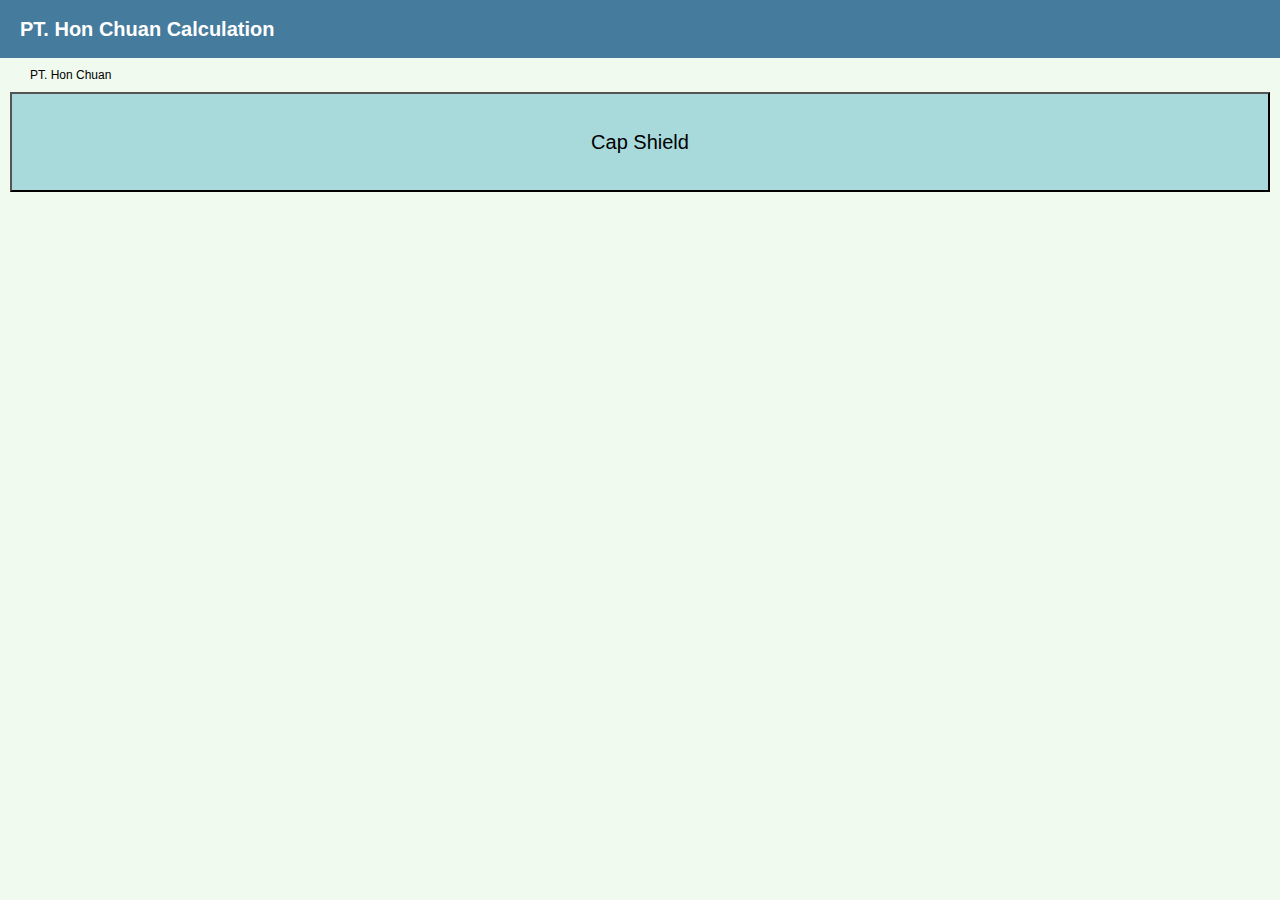
==== index.html @ 29a51df4 "Added files, excluding txt & jpg" ====
<html>
    <head>
        <title>PT. Hon Chuan Calculation</title>
		<link rel="stylesheet" href="https://cdn.jsdelivr.net/npm/bootstrap-icons@1.11.3/font/bootstrap-icons.min.css">
		<link rel="stylesheet" href="style.css">
		<meta charset="utf-8">
		<meta name="viewport" content="width=device-width, initial-scale=1, minimal-ui">
    </head>
    <body>
        <header>
            <span>PT. Hon Chuan Calculation</span>
        </header>
		<main>
			<div class="location">
				<p>PT. Hon Chuan</p>
			</div>
			<a href="capshield.html">
				<button class="buttons">
					Cap Shield
				</button>
			</a>
		</main>
    </body>
</html>
---- style.css ----
* {
    margin: 0;
    box-sizing: border-box;
    font-family: Helvetica, sans-serif;
}
body {
    background-color: #f1faee;
}
header {
    background-color: #457b9d;
    padding: 10px;
    font-weight: bold;
    height: 58px;
    display: flex;
    align-items: center;
    color: white;
}
header span {
    font-size: 20px;
    margin-left: 10px;
}
main {
    margin: 10px;
}
.location p {
    font-size: 12px;
    margin-left: 20px;
    margin-bottom: 10px;
}
.location a {
    color: black;
}
.location a:hover {
    color: blue;
    text-decoration: underline;
}
#satuan_pcs_p {
    text-align: center;
}
section {
    margin: 10px;
}
details {
    background-color: #457b9d22;
    margin-bottom: 5px;
}
details#total {
    background-color: #ecf8e1aa;
    position: sticky;
    bottom: 0;
}
details#total summary {
    background-color: #e3f2d2aa;
}
summary {
    background-color: #457b9d33;
}
summary, section > p, details > div {
    padding: 10px;
}
#cap-lelehan-white {
    display: flex;
}
#lelehan-white {
    margin-left: 20px;
}
section > p {
    margin-top: 20px;
    background-color: #457b9d22;
}
#line {
    display: flex;
    max-width: 600px;
    justify-content: space-around;
}
button {
    cursor: pointer;
    padding: 10px;
}
a {
    text-decoration: none;
}
.back {
    border: none;
    background: none;
    color: white;
}
.back:hover {
    background-color: #ffffff22;
}
i {
    font-size: large;
}
.buttons {
    background-color: #a8dadc;
    width: 100%;
    height: 100px;
    font-size: 20px;
    margin-bottom: 10px;
}
button:disabled {
    cursor: default;
}
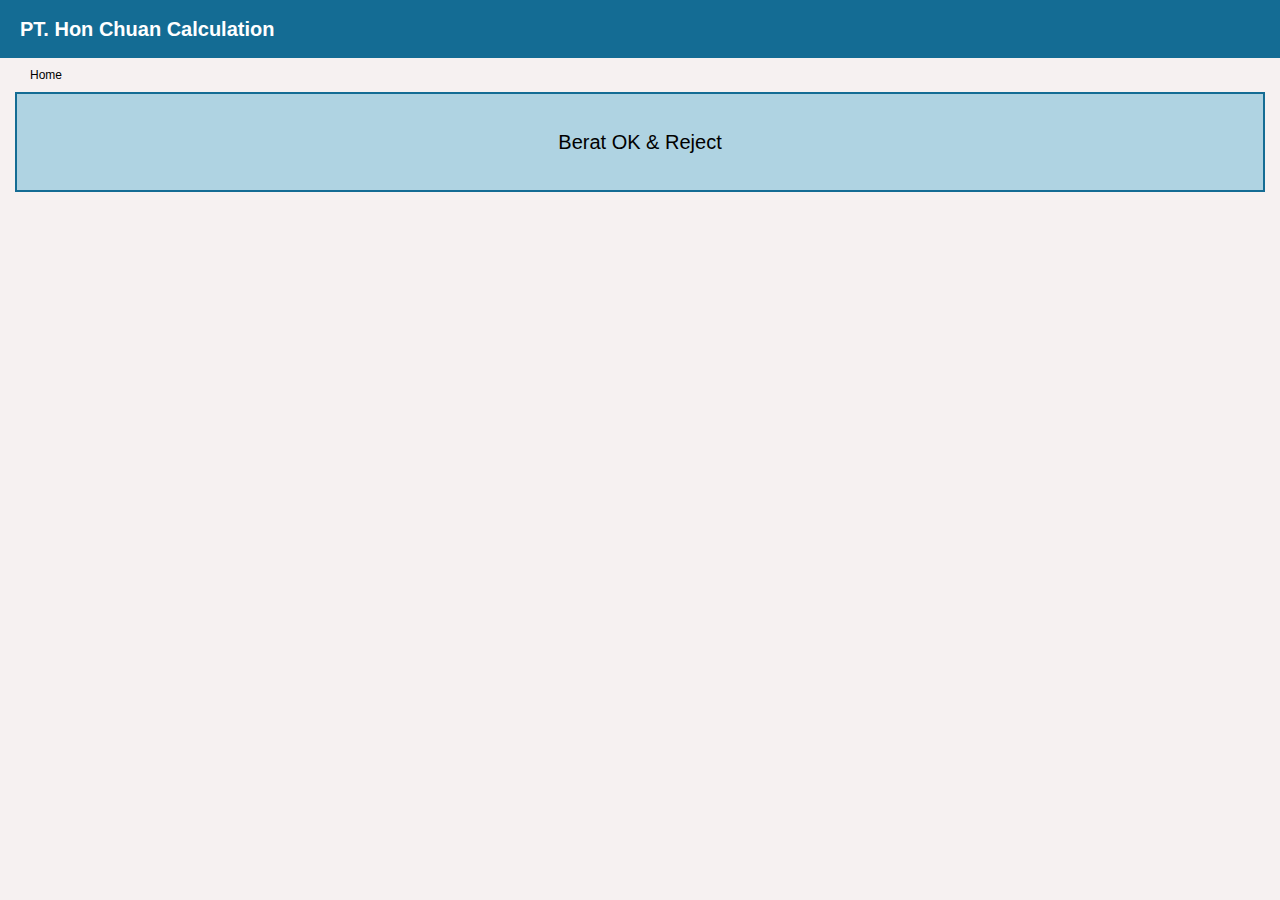
==== commit 80cc218f: "Modified and added cmc09" ====
--- a/index.html
+++ b/index.html
@@ -8,17 +8,18 @@
     </head>
     <body>
         <header>
-            <span>PT. Hon Chuan Calculation</span>
+            <h1>PT. Hon Chuan Calculation</h1>
         </header>
 		<main>
-			<div class="location">
-				<p>PT. Hon Chuan</p>
-			</div>
-			<a href="capshield.html">
-				<button class="buttons">
-					Cap Shield
-				</button>
-			</a>
+			<section id="location">
+				Home
+			</section>
+
+			<section id="main-content">
+                <a href="capshield.html" class="button-links">
+                    Berat OK & Reject
+                </a>
+            </section>
 		</main>
     </body>
 </html>
--- a/style.css
+++ b/style.css
@@ -3,11 +3,17 @@
     box-sizing: border-box;
     font-family: Helvetica, sans-serif;
 }
+:root {
+    --p1color1: #F6F1F1;
+    --p1color2: #AFD3E2;
+    --p1color3: #19A7CEaa;
+    --p1color4: #146C94;
+}
 body {
-    background-color: #f1faee;
+    background-color: var(--p1color1);
 }
 header {
-    background-color: #457b9d;
+    background-color: var(--p1color4);
     padding: 10px;
     font-weight: bold;
     height: 58px;
@@ -15,89 +21,58 @@
     align-items: center;
     color: white;
 }
-header span {
+header a {
+    color: white;
+    cursor: pointer;
+
+    padding: 11px;
+}
+header a:hover {
+    background-color: #ffffff22;
+}
+header i {
+    font-size: large;
+}
+header h1 {
     font-size: 20px;
     margin-left: 10px;
 }
 main {
     margin: 10px;
 }
-.location p {
+a {
+    color: black;
+    text-decoration: none;
+}
+/* Sections =======================================*/
+/* Location */
+#location {
     font-size: 12px;
     margin-left: 20px;
     margin-bottom: 10px;
 }
-.location a {
-    color: black;
-}
-.location a:hover {
+#location a:hover {
     color: blue;
     text-decoration: underline;
 }
-#satuan_pcs_p {
-    text-align: center;
+/* Main Content */
+#main-content {
+    padding: 0 5px;
 }
-section {
-    margin: 10px;
-}
-details {
-    background-color: #457b9d22;
-    margin-bottom: 5px;
-}
-details#total {
-    background-color: #ecf8e1aa;
-    position: sticky;
-    bottom: 0;
-}
-details#total summary {
-    background-color: #e3f2d2aa;
-}
-summary {
-    background-color: #457b9d33;
-}
-summary, section > p, details > div {
-    padding: 10px;
-}
-#cap-lelehan-white {
+.button-links {
     display: flex;
-}
-#lelehan-white {
-    margin-left: 20px;
-}
-section > p {
-    margin-top: 20px;
-    background-color: #457b9d22;
-}
-#line {
-    display: flex;
-    max-width: 600px;
-    justify-content: space-around;
-}
-button {
-    cursor: pointer;
-    padding: 10px;
-}
-a {
-    text-decoration: none;
-}
-.back {
-    border: none;
-    background: none;
-    color: white;
-}
-.back:hover {
-    background-color: #ffffff22;
-}
-i {
-    font-size: large;
-}
-.buttons {
-    background-color: #a8dadc;
+    justify-content: center;
+    align-items: center;
+    
+    margin-bottom: 10px;
+
     width: 100%;
     height: 100px;
+    
     font-size: 20px;
-    margin-bottom: 10px;
+    background-color: var(--p1color2);
+    border: solid 2px var(--p1color4);
 }
-button:disabled {
-    cursor: default;
+.button-links:hover {
+    background-color: #9bbbc9;
 }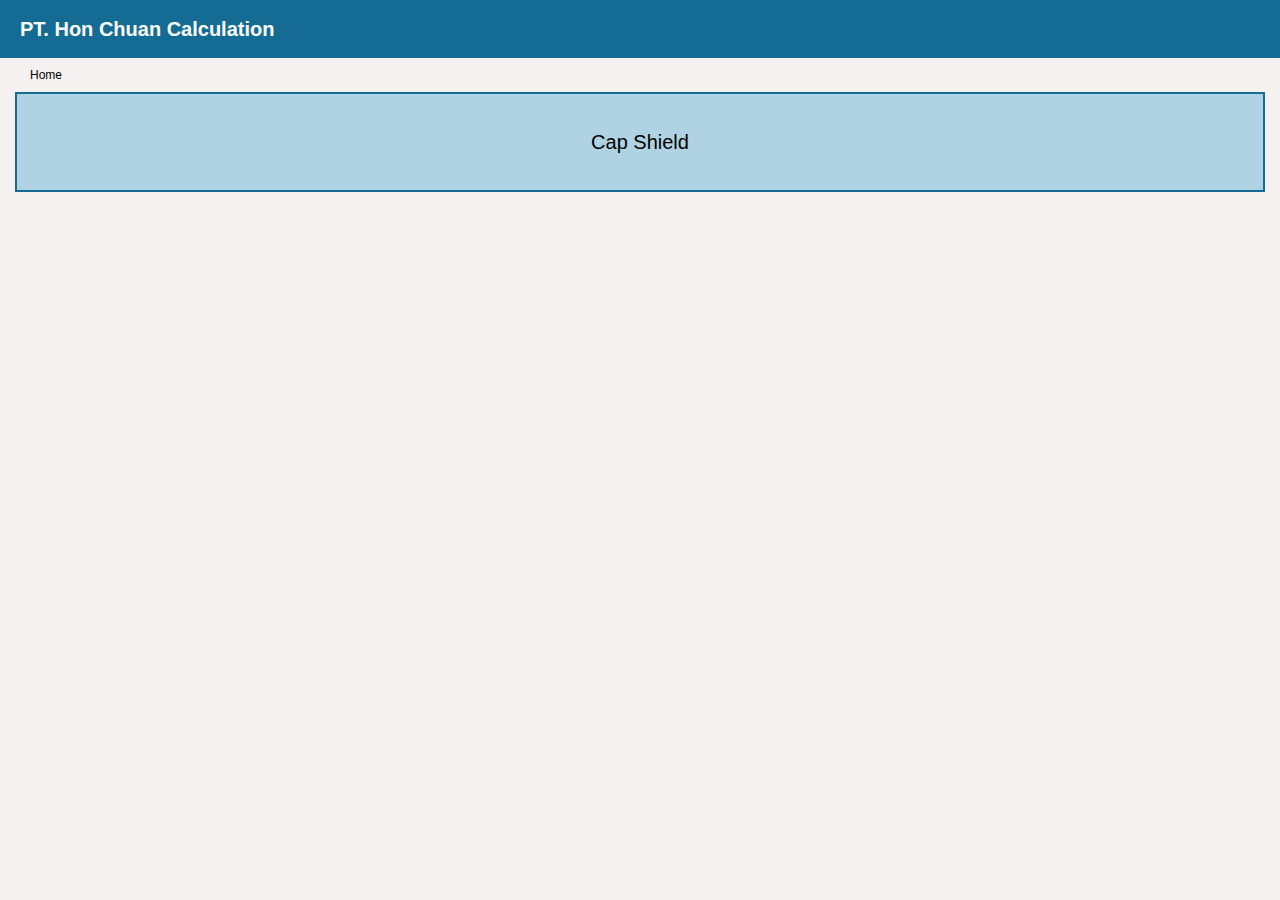
==== commit 546ba5a9: "Modified berat satuan input event" ====
--- a/index.html
+++ b/index.html
@@ -17,7 +17,7 @@
 
 			<section id="main-content">
                 <a href="capshield.html" class="button-links">
-                    Berat OK & Reject
+                    Cap Shield
                 </a>
             </section>
 		</main>
